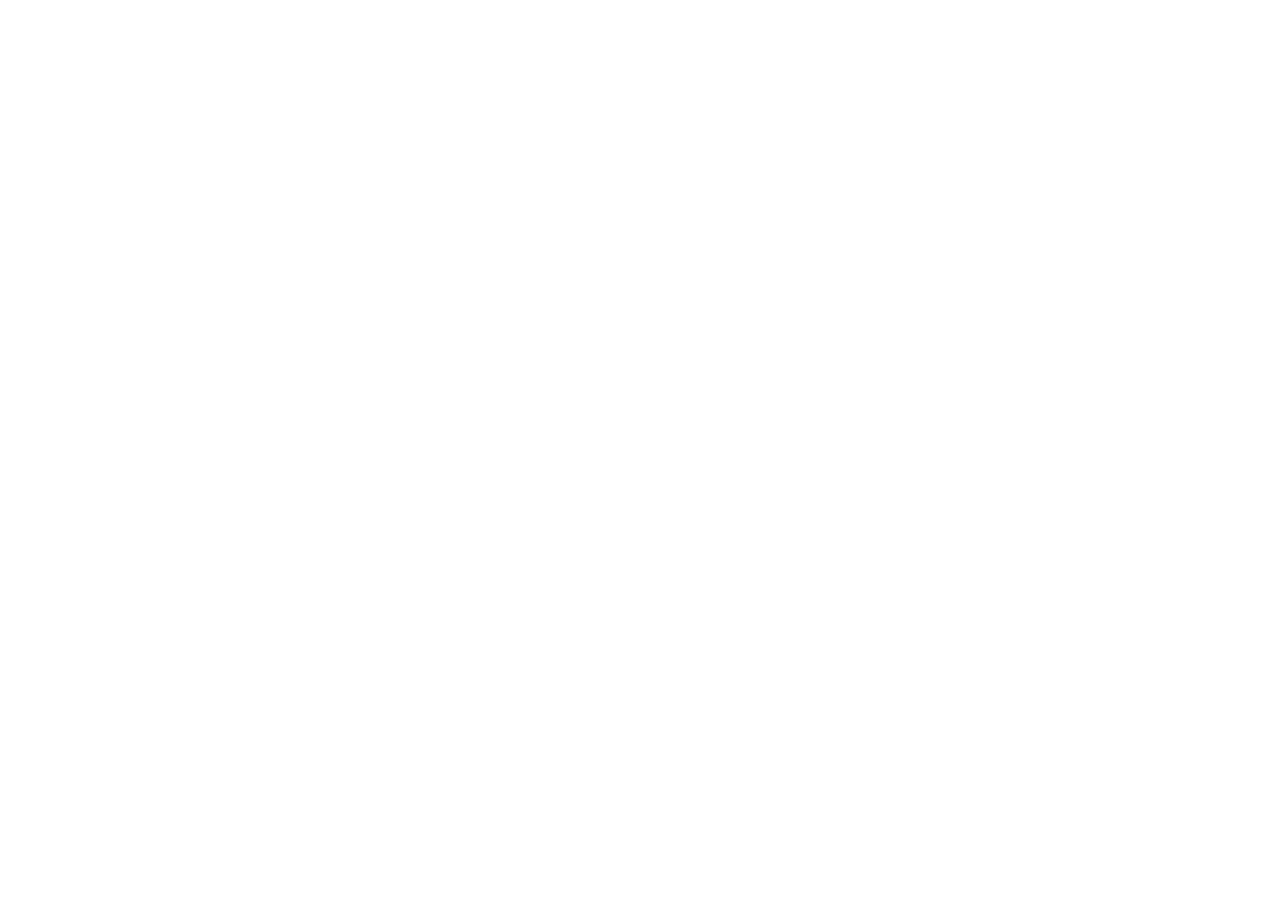
==== Lab2/index.html @ 2fa95b7d "Lab2" ====
<!DOCTYPE html>
<html lang="en">
<head>
    <meta charset="UTF-8">
    <meta http-equiv="X-UA-Compatible" content="IE=edge">
    <meta name="viewport" content="width=device-width, initial-scale=1.0">
    <title>Document</title>
</head>
<body>
    <!-- CSS only -->
<link href="https://cdn.jsdelivr.net/npm/bootstrap@5.2.2/dist/css/bootstrap.min.css" rel="stylesheet" integrity="sha384-Zenh87qX5JnK2Jl0vWa8Ck2rdkQ2Bzep5IDxbcnCeuOxjzrPF/et3URy9Bv1WTRi" crossorigin="anonymous">
<!-- JavaScript Bundle with Popper -->
<script src="https://cdn.jsdelivr.net/npm/bootstrap@5.2.2/dist/js/bootstrap.bundle.min.js" integrity="sha384-OERcA2EqjJCMA+/3y+gxIOqMEjwtxJY7qPCqsdltbNJuaOe923+mo//f6V8Qbsw3" crossorigin="anonymous"></script>
</body>
</html>
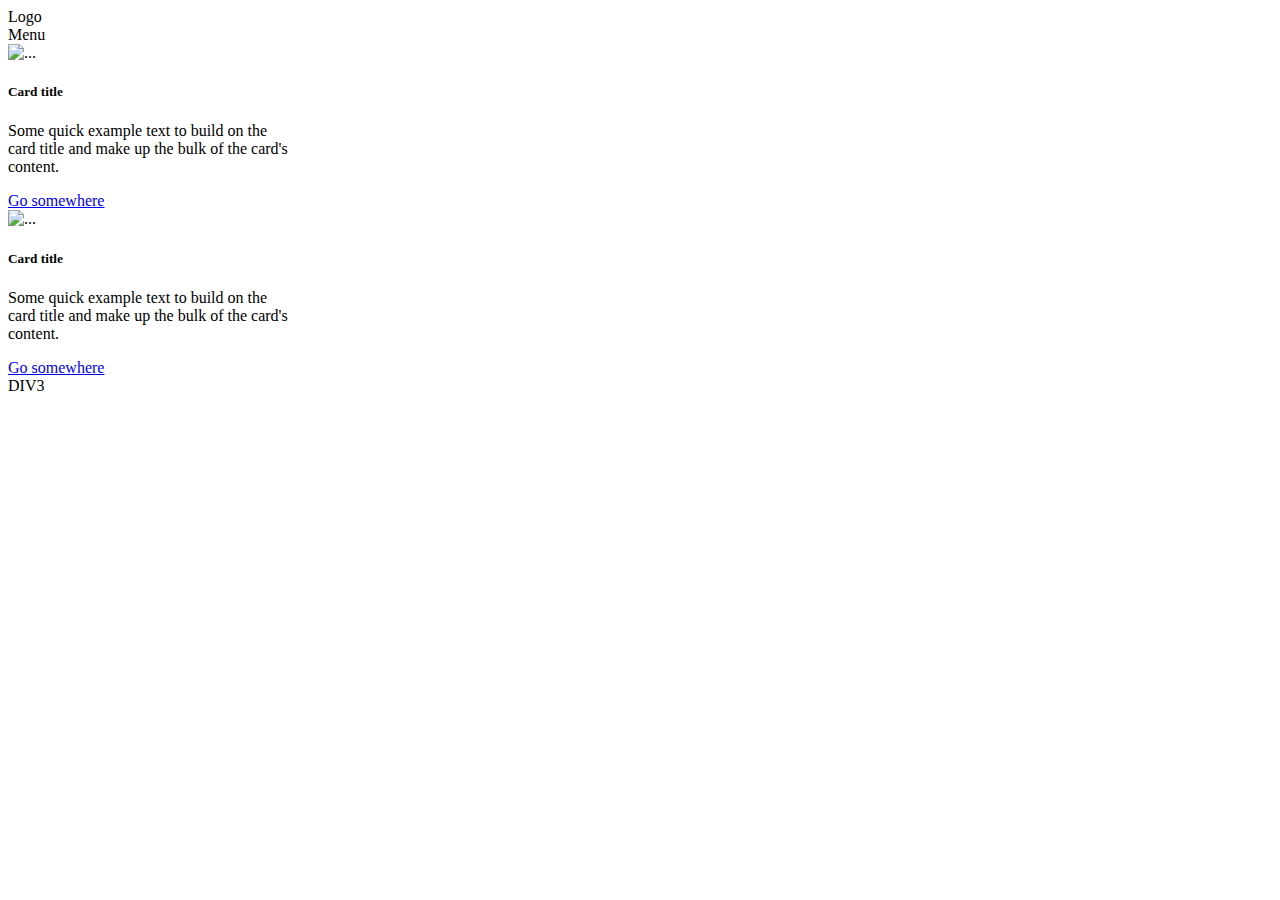
==== commit 56286a6c: "Lab2" ====
--- a/Lab2/index.html
+++ b/Lab2/index.html
@@ -5,11 +5,38 @@
     <meta http-equiv="X-UA-Compatible" content="IE=edge">
     <meta name="viewport" content="width=device-width, initial-scale=1.0">
     <title>Document</title>
-</head>
-<body>
+
     <!-- CSS only -->
 <link href="https://cdn.jsdelivr.net/npm/bootstrap@5.2.2/dist/css/bootstrap.min.css" rel="stylesheet" integrity="sha384-Zenh87qX5JnK2Jl0vWa8Ck2rdkQ2Bzep5IDxbcnCeuOxjzrPF/et3URy9Bv1WTRi" crossorigin="anonymous">
 <!-- JavaScript Bundle with Popper -->
 <script src="https://cdn.jsdelivr.net/npm/bootstrap@5.2.2/dist/js/bootstrap.bundle.min.js" integrity="sha384-OERcA2EqjJCMA+/3y+gxIOqMEjwtxJY7qPCqsdltbNJuaOe923+mo//f6V8Qbsw3" crossorigin="anonymous"></script>
+
+</head>
+<body>
+    <div class="container">
+        <div class="row">
+            <div class="col-6">Logo</div>
+            <div class="col-6">Menu</div>
+        </div>
+        <div class="row">
+            <div class="card" style="width: 18rem;">
+                <img src="..." class="card-img-top" alt="...">
+                <div class="card-body">
+                  <h5 class="card-title">Card title</h5>
+                  <p class="card-text">Some quick example text to build on the card title and make up the bulk of the card's content.</p>
+                  <a href="#" class="btn btn-primary">Go somewhere</a>
+                </div>
+              </div>
+        </div>
+        <div class="row">
+            <div class="card" style="width: 18rem;">
+                <img src="..." class="card-img-top" alt="...">
+                <div class="card-body">
+                  <h5 class="card-title">Card title</h5>
+                  <p class="card-text">Some quick example text to build on the card title and make up the bulk of the card's content.</p>
+                  <a href="#" class="btn btn-primary">Go somewhere</a>
+                </div>
+              </div>
+            <div class="col-4">DIV3</div>
 </body>
 </html>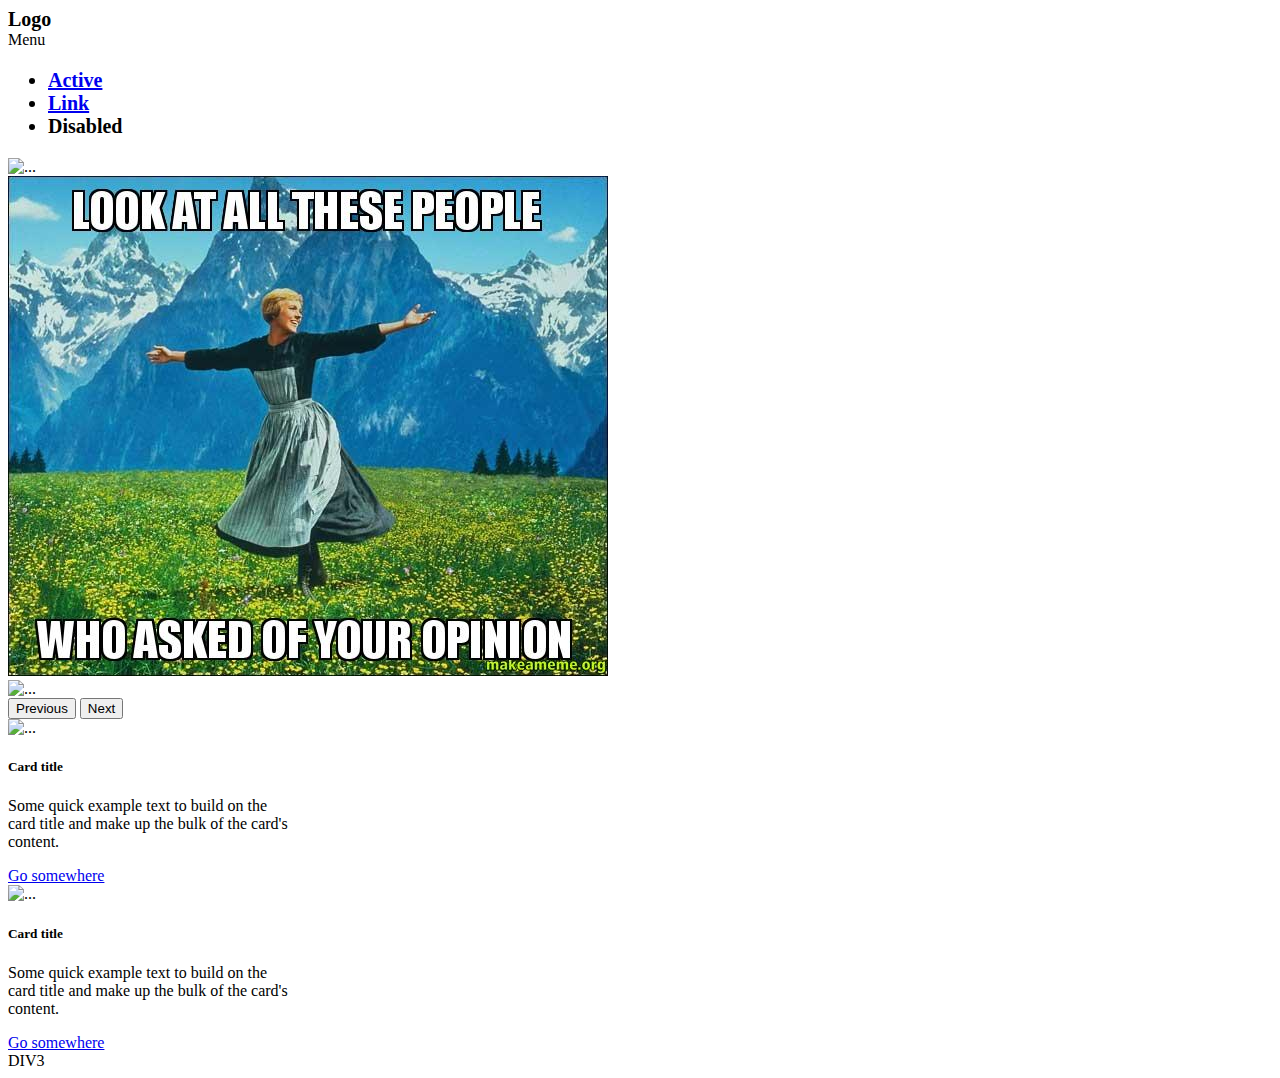
==== commit b44d0cdd: "Add files via upload" ====
--- a/Lab2/index.html
+++ b/Lab2/index.html
@@ -1,42 +1,86 @@
-<!DOCTYPE html>
-<html lang="en">
-<head>
-    <meta charset="UTF-8">
-    <meta http-equiv="X-UA-Compatible" content="IE=edge">
-    <meta name="viewport" content="width=device-width, initial-scale=1.0">
-    <title>Document</title>
-
-    <!-- CSS only -->
-<link href="https://cdn.jsdelivr.net/npm/bootstrap@5.2.2/dist/css/bootstrap.min.css" rel="stylesheet" integrity="sha384-Zenh87qX5JnK2Jl0vWa8Ck2rdkQ2Bzep5IDxbcnCeuOxjzrPF/et3URy9Bv1WTRi" crossorigin="anonymous">
-<!-- JavaScript Bundle with Popper -->
-<script src="https://cdn.jsdelivr.net/npm/bootstrap@5.2.2/dist/js/bootstrap.bundle.min.js" integrity="sha384-OERcA2EqjJCMA+/3y+gxIOqMEjwtxJY7qPCqsdltbNJuaOe923+mo//f6V8Qbsw3" crossorigin="anonymous"></script>
-
-</head>
-<body>
-    <div class="container">
-        <div class="row">
-            <div class="col-6">Logo</div>
-            <div class="col-6">Menu</div>
-        </div>
-        <div class="row">
-            <div class="card" style="width: 18rem;">
-                <img src="..." class="card-img-top" alt="...">
-                <div class="card-body">
-                  <h5 class="card-title">Card title</h5>
-                  <p class="card-text">Some quick example text to build on the card title and make up the bulk of the card's content.</p>
-                  <a href="#" class="btn btn-primary">Go somewhere</a>
-                </div>
-              </div>
-        </div>
-        <div class="row">
-            <div class="card" style="width: 18rem;">
-                <img src="..." class="card-img-top" alt="...">
-                <div class="card-body">
-                  <h5 class="card-title">Card title</h5>
-                  <p class="card-text">Some quick example text to build on the card title and make up the bulk of the card's content.</p>
-                  <a href="#" class="btn btn-primary">Go somewhere</a>
-                </div>
-              </div>
-            <div class="col-4">DIV3</div>
-</body>
+<!DOCTYPE html>
+<html lang="en">
+<head>
+    <meta charset="UTF-8">
+    <meta http-equiv="X-UA-Compatible" content="IE=edge">
+    <meta name="viewport" content="width=device-width, initial-scale=1.0">
+    <title>Document</title>
+<!-- CSS only -->
+<link href="https://cdn.jsdelivr.net/npm/bootstrap@5.2.2/dist/css/bootstrap.min.css" rel="stylesheet" integrity="sha384-Zenh87qX5JnK2Jl0vWa8Ck2rdkQ2Bzep5IDxbcnCeuOxjzrPF/et3URy9Bv1WTRi" crossorigin="anonymous">
+
+<link rel="stylesheet" href="custom.css"/>
+
+
+<!-- JavaScript Bundle with Popper -->
+<script src="https://cdn.jsdelivr.net/npm/bootstrap@5.2.2/dist/js/bootstrap.bundle.min.js" integrity="sha384-OERcA2EqjJCMA+/3y+gxIOqMEjwtxJY7qPCqsdltbNJuaOe923+mo//f6V8Qbsw3" crossorigin="anonymous"></script>
+</head>
+<body>
+    
+    <div class="container">
+        <div class="row">
+            <div class="col-6 text-center">Logo</div>
+            <div class="col-6">Menu</div>
+        </div>
+        <div class="row">
+            <div class="col-12"><div class="card text-center">
+                <div class="card-header">
+                  <ul class="nav nav-tabs card-header-tabs">
+                    <li class="nav-item">
+                      <a class="nav-link active" aria-current="true" href="#">Active</a>
+                    </li>
+                    <li class="nav-item">
+                      <a class="nav-link" href="#">Link</a>
+                    </li>
+                    <li class="nav-item">
+                      <a class="nav-link disabled">Disabled</a>
+                    </li>
+                  </ul>
+                </div>
+              </div></div>
+        </div>
+        <div class="row">
+            <div class="col-12"><div id="carouselExampleControls" class="carousel slide" data-bs-ride="carousel">
+                <div class="carousel-inner">
+                  <div class="carousel-item active">
+                    <img src="./images/1.webp" class="d-block w-100" alt="...">
+                  </div>
+                  <div class="carousel-item">
+                    <img src="./images/2.jpg" class="d-block w-100" alt="...">
+                  </div>
+                  <div class="carousel-item">
+                    <img src="./images/3.webp" class="d-block w-100" alt="...">
+                  </div>
+                </div>
+                <button class="carousel-control-prev" type="button" data-bs-target="#carouselExampleControls" data-bs-slide="prev">
+                  <span class="carousel-control-prev-icon" aria-hidden="true"></span>
+                  <span class="visually-hidden">Previous</span>
+                </button>
+                <button class="carousel-control-next" type="button" data-bs-target="#carouselExampleControls" data-bs-slide="next">
+                  <span class="carousel-control-next-icon" aria-hidden="true"></span>
+                  <span class="visually-hidden">Next</span>
+                </button>
+              </div></div>
+        </div>
+        <div class="row">
+            <div class="col-4"><div class="card" style="width: 18rem;">
+                <img src="..." class="card-img-top" alt="...">
+                <div class="card-body">
+                  <h5 class="card-title">Card title</h5>
+                  <p class="card-text">Some quick example text to build on the card title and make up the bulk of the card's content.</p>
+                  <a href="#" class="btn btn-primary">Go somewhere</a>
+                </div>
+              </div></div>
+            <div class="col-4"><div class="card" style="width: 18rem;">
+                <img src="..." class="card-img-top" alt="...">
+                <div class="card-body">
+                  <h5 class="card-title">Card title</h5>
+                  <p class="card-text">Some quick example text to build on the card title and make up the bulk of the card's content.</p>
+                  <a href="#" class="btn btn-primary">Go somewhere</a>
+                </div>
+              </div></div>
+            <div class="col-4">DIV3</div>
+
+        </div>
+    </div>
+</body>
 </html>--- a/Lab2/custom.css
+++ b/Lab2/custom.css
@@ -0,0 +1,4 @@
+.text-center{
+    font-weight: bold;
+    font-size: 1.25rem;
+}